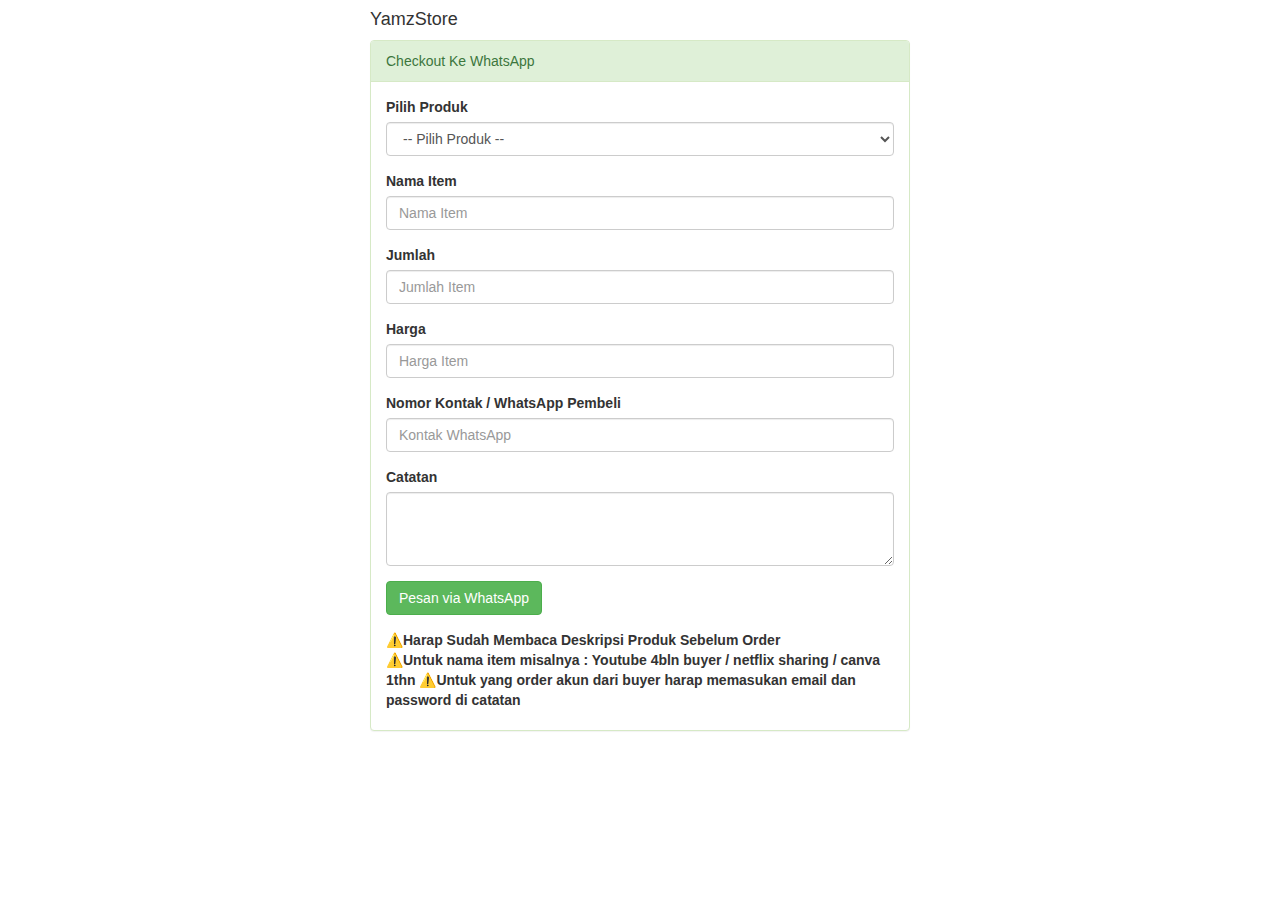
==== FormOrder.html @ 6a667132 "Update v2" ====
<!DOCTYPE html>
<html>
   <head>
      <title>YamzStore</title>
      <link rel="stylesheet" type="text/css" href="https://stackpath.bootstrapcdn.com/bootstrap/3.4.1/css/bootstrap.min.css">
      <script type="text/javascript" src="https://code.jquery.com/jquery-1.12.4.min.js"></script>
      <script type="text/javascript" src="https://stackpath.bootstrapcdn.com/bootstrap/3.4.1/js/bootstrap.min.js"></script>
   </head>
<body>
	<div class="container">
		<div class="col-lg-6 col-lg-offset-3">
			<h4>YamzStore</h4>
			<div class="panel panel-success">
				<div class="panel-heading">
					Checkout Ke WhatsApp
				</div>
				<div class="panel-body">
					<div class="form-group">
						<label>Pilih Produk</label>
						<select name="product" class="form-control" id="product">
							<option value="">-- Pilih Produk --</option>
							<option value="Youtube Premium">Youtube Premium</option>
							<option value="Spotify">Spotify</option>
							<option value="Netflix">Netflix</option>
							<option value="Disney">Disney</option>
							<option value="Canva">Canva</option>
							<option value="HBO GO">HBO GO</option>
							<option value="Amazon Prime Video">Amazon Prime Video</option>
							<option value="Vidio">Vidio</option>
							<option value="Apple Music">Apple Music</option>
							<option value="Kebutuhan Sosmed">Kebutuhan Sosmed</option>

						</select>
					</div>
					<div class="form-group">
						<label>Nama Item</label>
						<input type="text" name="name" class="form-control" placeholder="Nama Item" id="name">
					</div>
					<div class="form-group">
						<label>Jumlah</label>
						<input type="number" name="name" class="form-control" placeholder="Jumlah Item" id="jumlah">
					</div>
					<div class="form-group">
						<label>Harga</label>
						<input type="email" name="email" class="form-control" placeholder="Harga Item" id="harga">
					</div>
					<div class="form-group">
						<label>Nomor Kontak / WhatsApp Pembeli</label>
						<input type="text" name="phone" class="form-control" placeholder="Kontak WhatsApp" id="phone">
					</div>
					
					<div class="form-group">
						<label>Catatan</label>
						<textarea name="description" class="form-control" rows="3" id="description"></textarea>
					</div>
					<div class="form-group">
						<button class="btn btn-success send">Pesan via WhatsApp</button>
					</div>
					<label>
						⚠️Harap Sudah Membaca Deskripsi Produk Sebelum Order<br>
						⚠️Untuk nama item misalnya : Youtube 4bln buyer / netflix sharing / canva 1thn
						⚠️Untuk yang order akun dari buyer harap memasukan email dan password di catatan
					</label>


					<div id="text-info"></div>
				</div>
			</div>
		</div>
	</div>

	<script type="text/javascript">
		$(document).on('click','.send', function(){
			/* Inputan Formulir */
			var input_product 		= $("#product").val(),
				input_name 			= $("#name").val(),
			    input_jumlah 		= $("#jumlah").val(),
			    input_harga		    = $("#harga").val(),
				input_phone		    = $("#phone").val(),
			    input_description 	= $("#description").val();

			/* Pengaturan Whatsapp */
			var walink 		= 'https://web.whatsapp.com/send',
			    phone 		= '6282278501731',
			    text 		= 'Halo saya ingin memesan ',
			    text_yes	= 'Pesanan Anda berhasil terkirim.',
			    text_no 	= 'Isilah formulir terlebih dahulu.';

			/* Smartphone Support */
			if (/Android|webOS|iPhone|iPad|iPod|BlackBerry|IEMobile|Opera Mini/i.test(navigator.userAgent)) {
				var walink = 'whatsapp://send';
			}

			if(input_product != "" && input_name != "" && input_jumlah != ""){
				/* Whatsapp URL */
				var checkout_whatsapp = walink + '?phone=' + phone + '&text=' + text + '%0A%0A' +
					'*Produk* : ' + input_product + '%0A' +
				    '*Nama Item* : ' + input_name + '%0A' +
				    '*Jumlah* : ' + input_jumlah + '%0A' +
					'*Harga* : ' + input_harga + '%0A' +
				    '*Kontak Whatsapp* : ' + input_phone + '%0A' +
				    '*Catatan* : ' + input_description + '%0A';

				/* Whatsapp Window Open */
				window.open(checkout_whatsapp,'_blank');
				document.getElementById("text-info").innerHTML = '<div class="alert alert-success">'+text_yes+'</div>';
			} else {
				document.getElementById("text-info").innerHTML = '<div class="alert alert-danger">'+text_no+'</div>';
			}
		});
	</script>
</body>
</html>
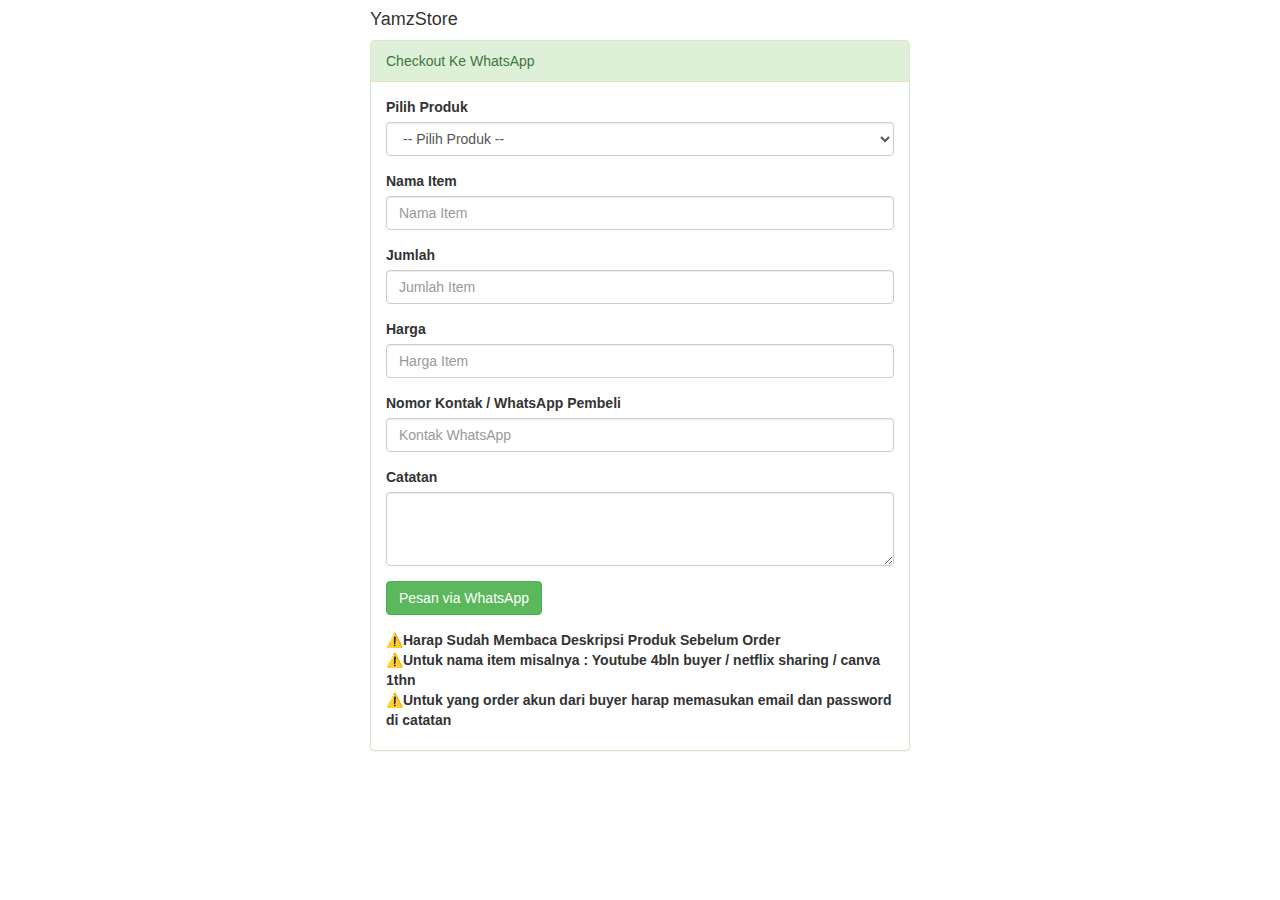
==== commit da49d3d0: "Update V2" ====
--- a/FormOrder.html
+++ b/FormOrder.html
@@ -58,7 +58,7 @@
 					</div>
 					<label>
 						⚠️Harap Sudah Membaca Deskripsi Produk Sebelum Order<br>
-						⚠️Untuk nama item misalnya : Youtube 4bln buyer / netflix sharing / canva 1thn
+						⚠️Untuk nama item misalnya : Youtube 4bln buyer / netflix sharing / canva 1thn<br>
 						⚠️Untuk yang order akun dari buyer harap memasukan email dan password di catatan
 					</label>
 
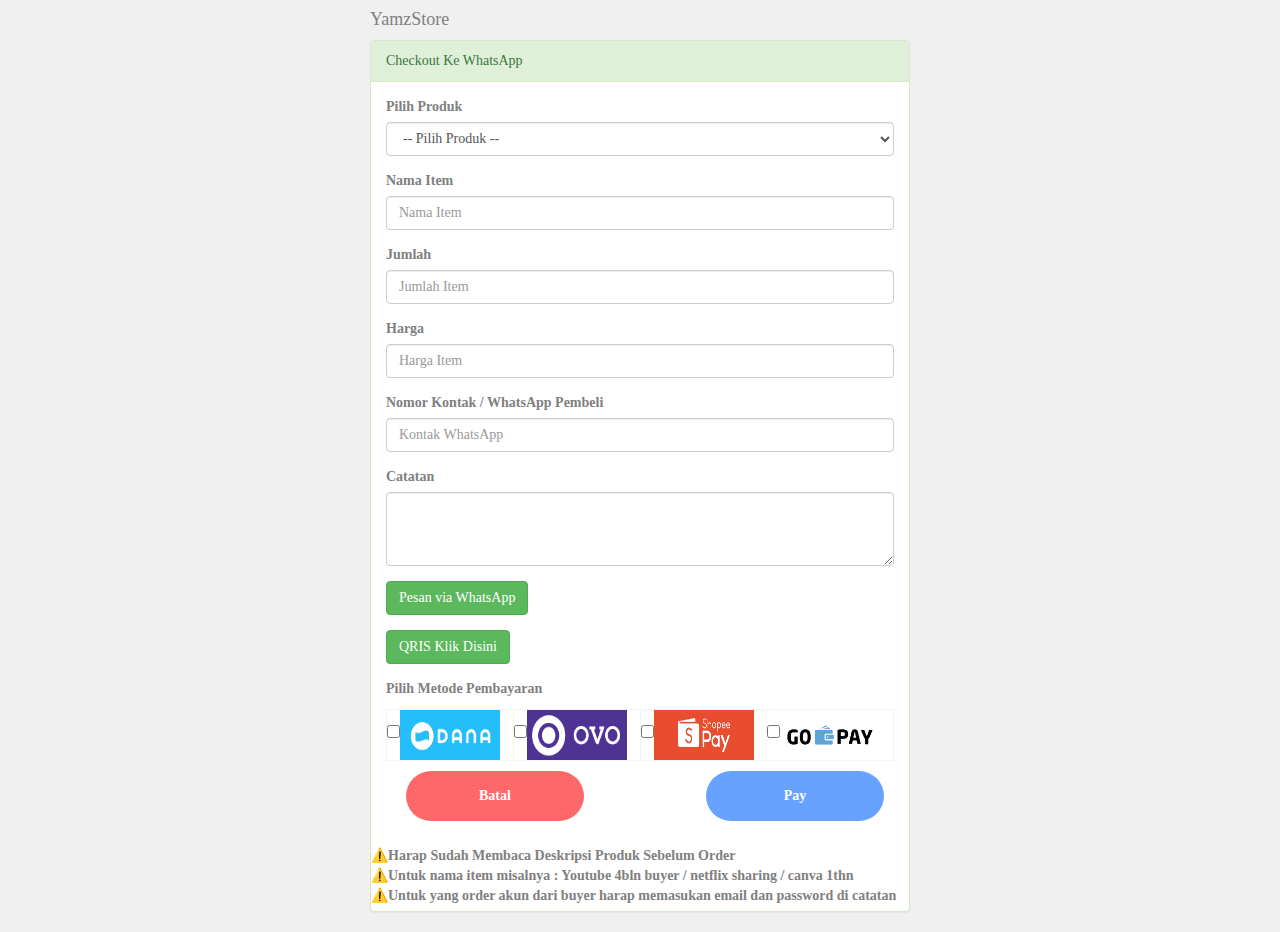
==== commit c3dab9ba: "menambahkan Methode Pembayaran Ewallet" ====
--- a/FormOrder.html
+++ b/FormOrder.html
@@ -5,6 +5,7 @@
       <link rel="stylesheet" type="text/css" href="https://stackpath.bootstrapcdn.com/bootstrap/3.4.1/css/bootstrap.min.css">
       <script type="text/javascript" src="https://code.jquery.com/jquery-1.12.4.min.js"></script>
       <script type="text/javascript" src="https://stackpath.bootstrapcdn.com/bootstrap/3.4.1/js/bootstrap.min.js"></script>
+	  <link rel="stylesheet" href="formorder.css">
    </head>
 <body>
 	<div class="container">
@@ -56,6 +57,24 @@
 					<div class="form-group">
 						<button class="btn btn-success send">Pesan via WhatsApp</button>
 					</div>
+					<div class="form-group">
+						<a href="https://Bit.ly/yamqris" class="btn btn-success w-100 mt-1">QRIS Klik Disini <i class="bi bi-bag-check-fill"></i></a>
+					</div>
+					<div style="overflow-x:auto;">
+						<label>Pilih Metode Pembayaran</label>
+						<table border=0 cellpadding="10">
+						  <tr>
+							<th><input type="checkbox"  value=""><img src="img/dana.jpg" width="100px" height="50px"></th>
+							<th><input type="checkbox"  value=""><img src="img/ovo.png" width="100px" height="50px"></th>
+							<th><input type="checkbox"  value=""><img src="img/shopepay.jpg" width="100px" height="50px"></th>
+							<th><input type="checkbox"  value=""><img src="img/gopay.jpg" width="100px" height="50px"></th>
+							</tr>
+						</table>
+					  </div>
+					  <button class="btn-form-pay">Pay</button>
+					  <button class="btn-form-change" id="myBtn">Batal</button>
+					</form>
+				  </div>
 					<label>
 						⚠️Harap Sudah Membaca Deskripsi Produk Sebelum Order<br>
 						⚠️Untuk nama item misalnya : Youtube 4bln buyer / netflix sharing / canva 1thn<br>
--- a/formorder.css
+++ b/formorder.css
@@ -0,0 +1,101 @@
+body{
+    background:#F0F0F0;
+    margin: 0;
+    color: gray;
+    font-family: calibri;
+  }
+  input:invalid{
+    background: pink;
+  }
+  
+  .input-form{
+    width:95%;
+    background:#F9F9F9;
+    margin:0.9%;
+    padding:10px;
+    border: none;
+    border-radius: 5px;
+  }
+  .input-form-number{
+    width:12%;
+    background:#F9F9F9;
+    margin:1%;
+    padding:10px;
+    border: none;
+    border-radius: 5px;
+  }
+  .input-form-value{
+    width:57.5%;
+    background:#F9F9F9;
+    margin:1%;
+    padding:10px;
+    border: none;
+    border-radius: 5px;
+  }
+  .btn-form-change{
+    color:white;
+    background: #ff6868;
+    font-weight: bold;
+    border:none;
+    border-radius:50px;
+    padding:15px;
+    margin:10px;
+    width: 35%;
+    float:left;
+    margin-left: 20px;
+    cursor: pointer;
+  }
+  .btn-form-pay{
+    color:white;
+    background: #68a2ff;
+    font-weight: bold;
+    border:none;
+    border-radius:50px;
+    padding:15px;
+    margin:10px;
+    width: 35%;
+    float:right;
+    cursor: pointer;
+  }
+  .btn-form-pay:hover{
+    background:#66bef9;
+  }
+  .btn-form-change:hover{
+    background: #fc7979;
+  }
+  table {
+      margin-top: 5px;
+      border-collapse: collapse;
+      width: 100%;
+      border: 1px solid #ddd;
+  }
+  
+  th, td {
+      background: white;
+  }
+  
+  th:hover {
+    box-shadow:2px 0px 10px 0px #F4F4F4;
+    border: 1px solid #68a2ff;
+  }
+  th{
+    border: 1px solid #F4F4F4;
+  }
+  @media only screen and (max-width: 700px) {
+      .container{
+        width:80%;
+        left:6%;
+      }
+      .input-form-value{
+        width:49%;
+      }
+  }
+  
+  footer{
+    background: white;
+    width:100%;
+    height:40px;
+    position: absolute;
+    bottom:0;
+  }
+  